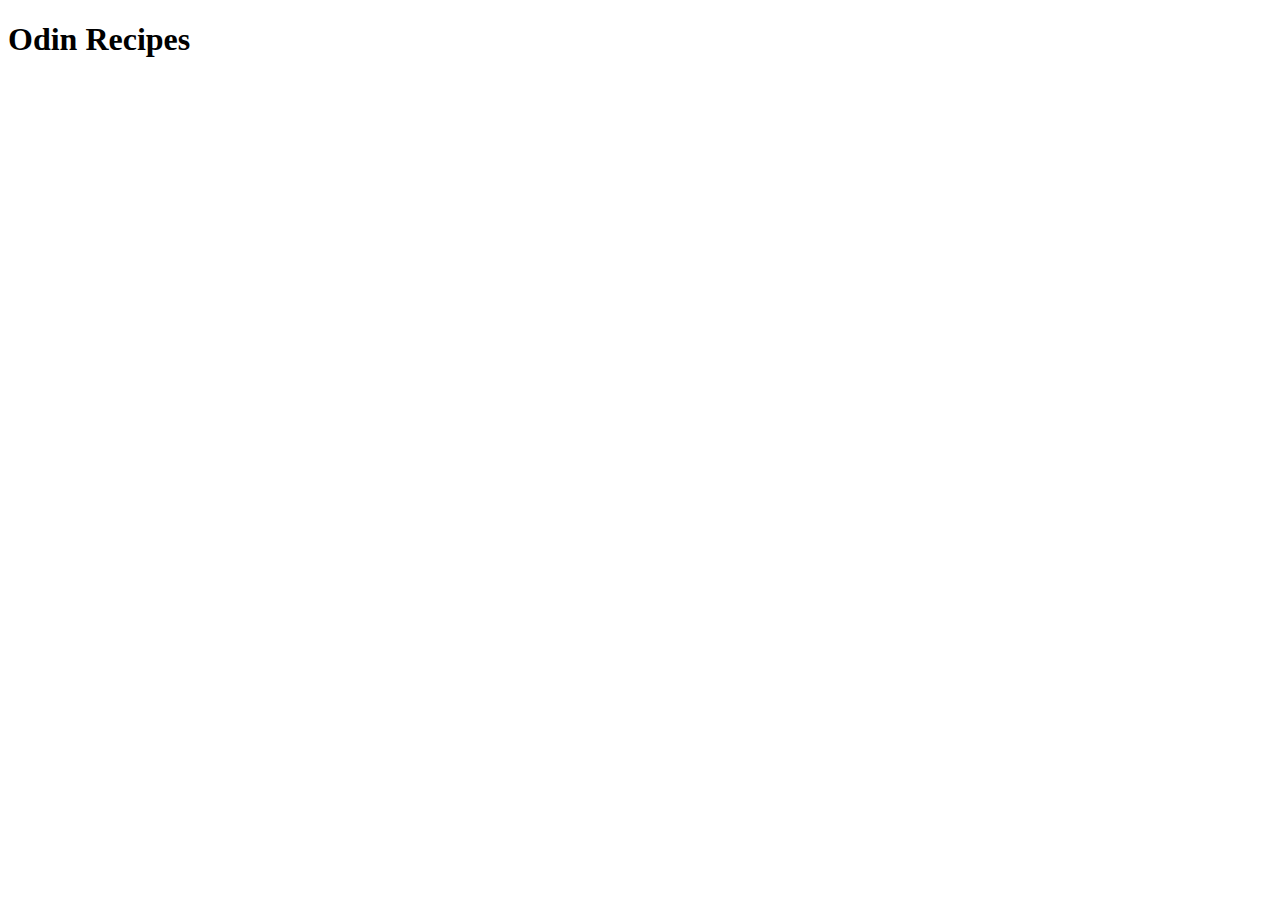
==== index.html @ bbb75095 "complete iteration 1 of project" ====
<!DOCTYPE html>
<html lang="en">
<head>
    <meta charset="UTF-8">
    <meta name="viewport" content="width=device-width, initial-scale=1.0">
    <title>Odin Recipes</title>
</head>
<body>
    <h1>Odin Recipes</h1>
</body>
</html>
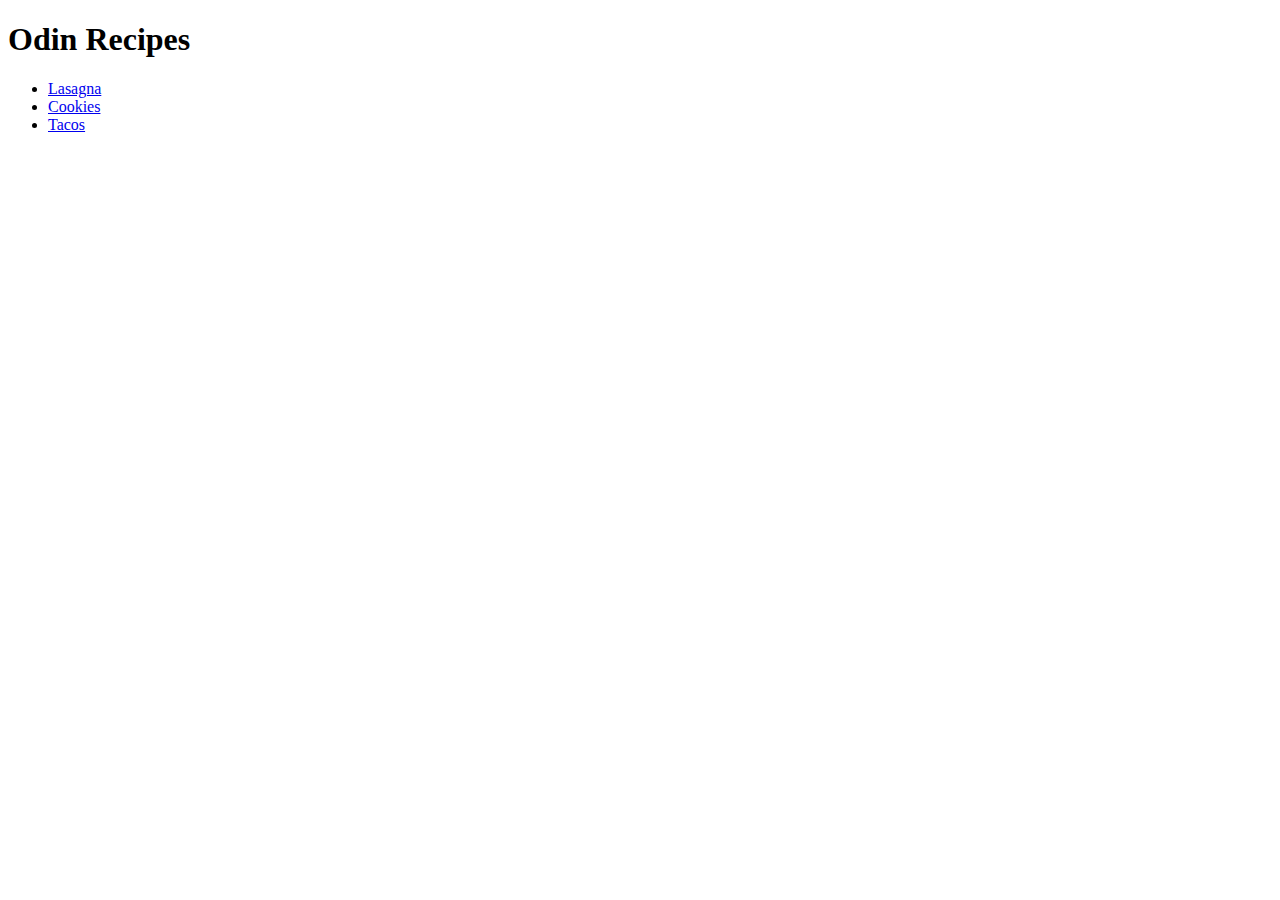
==== commit 3a7cb0db: "display all 3 recipies" ====
--- a/index.html
+++ b/index.html
@@ -7,5 +7,10 @@
 </head>
 <body>
     <h1>Odin Recipes</h1>
+    <ul>
+    <li><a href="./recipes/lasagna.html">Lasagna</a></li>
+    <li><a href="./recipes/cookies.html">Cookies</a></li>
+    <li><a href="./recipes/taco.html">Tacos</a></li>
+    </ul>
 </body>
 </html>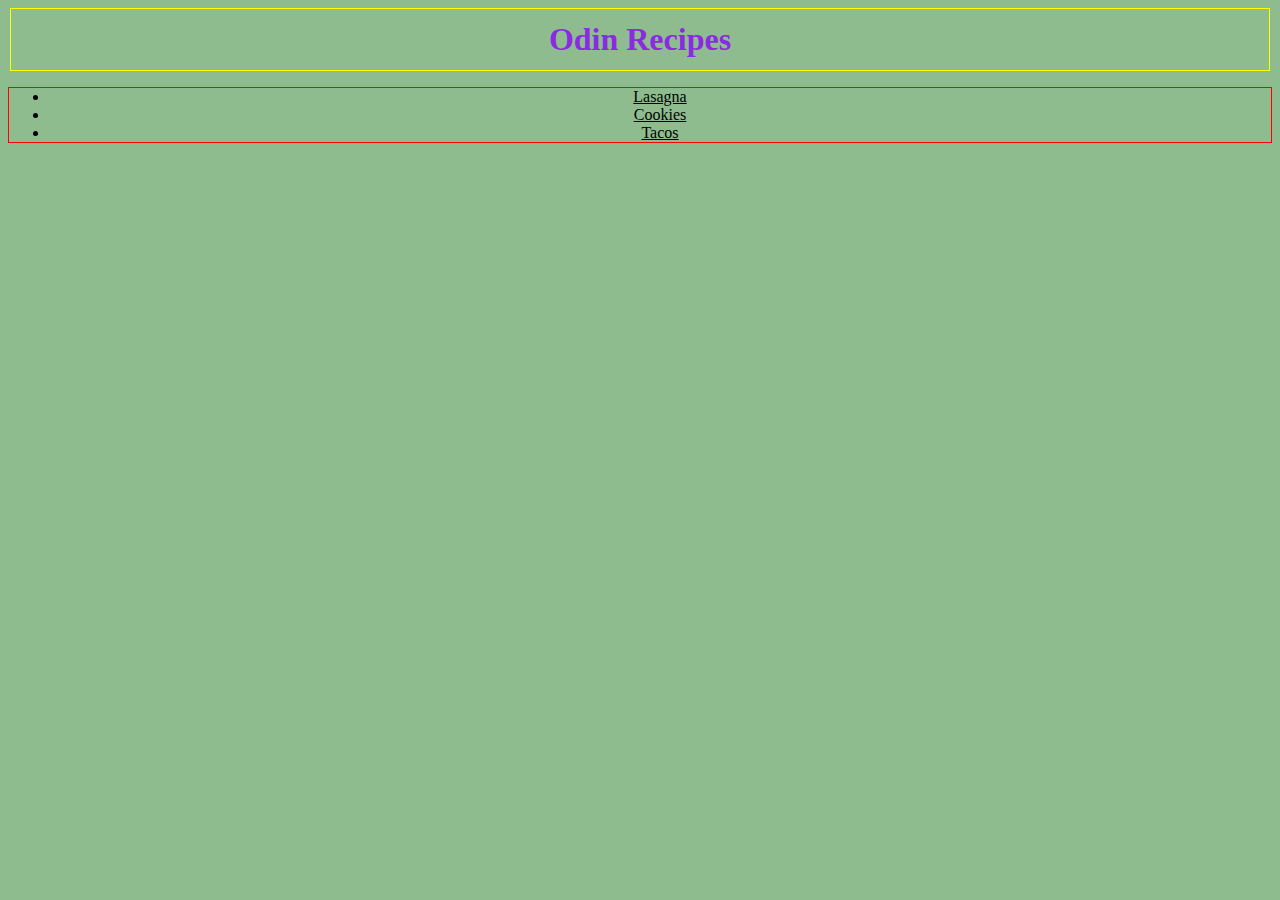
==== commit 81f11b28: "add padding and border to the list" ====
--- a/index.html
+++ b/index.html
@@ -4,10 +4,11 @@
     <meta charset="UTF-8">
     <meta name="viewport" content="width=device-width, initial-scale=1.0">
     <title>Odin Recipes</title>
+    <link rel="stylesheet" href="./style.css">
 </head>
-<body>
-    <h1>Odin Recipes</h1>
-    <ul>
+<body class="main-page">
+    <h1 id="main-title">Odin Recipes</h1>
+    <ul class="recipe-list">
     <li><a href="./recipes/lasagna.html">Lasagna</a></li>
     <li><a href="./recipes/cookies.html">Cookies</a></li>
     <li><a href="./recipes/taco.html">Tacos</a></li>
--- a/style.css
+++ b/style.css
@@ -0,0 +1,37 @@
+a {
+	color : black;
+}
+
+.main-page {
+	background-color: darkseagreen;
+}
+
+#main-title {
+	color: blueviolet;
+	text-align: center;
+	padding: 12px;
+	margin: 2px;
+	border: 1px solid yellow;
+}
+
+.recipe-list {
+	text-align: center;
+	border: 1px solid red;
+}
+
+.recipe-page {
+	background-color: rgb(107, 88, 47);
+}
+
+#pic {
+	height: 200px;
+	width: auto;
+}
+
+.headings {
+	color: antiquewhite;
+}
+
+.instruction-text {
+	color: beige;
+}